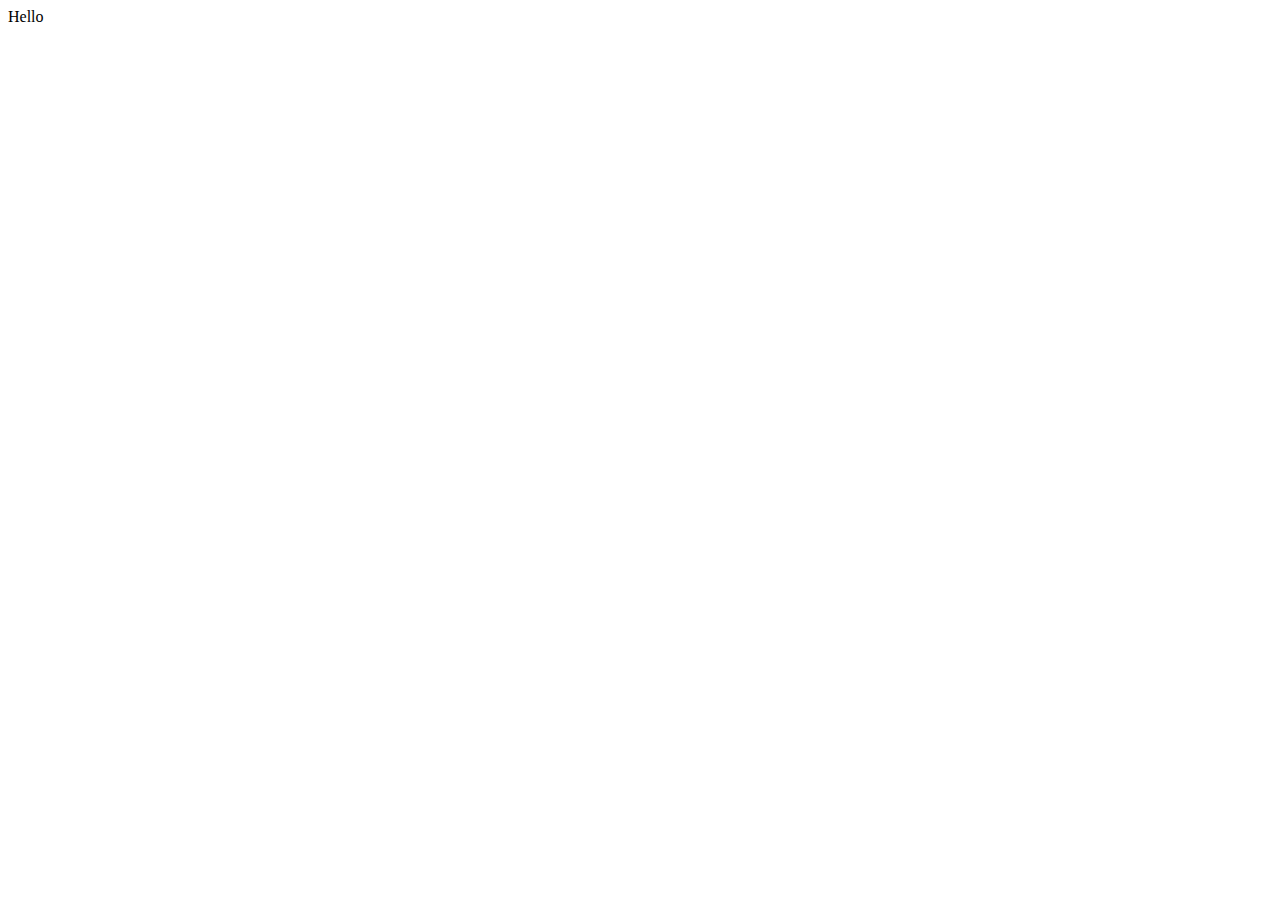
==== sub/index.html @ 3009aa45 "backup for j15" ====
<!DOCTYPE html>
<html lang="en">
<head>
    <meta charset="UTF-8">
    <meta http-equiv="X-UA-Compatible" content="IE=edge">
    <meta name="viewport" content="width=device-width, initial-scale=1.0">
    <title>Syllabus search</title>
</head>
<body>
    <div class="title">Hello</div>
</body>
</html>
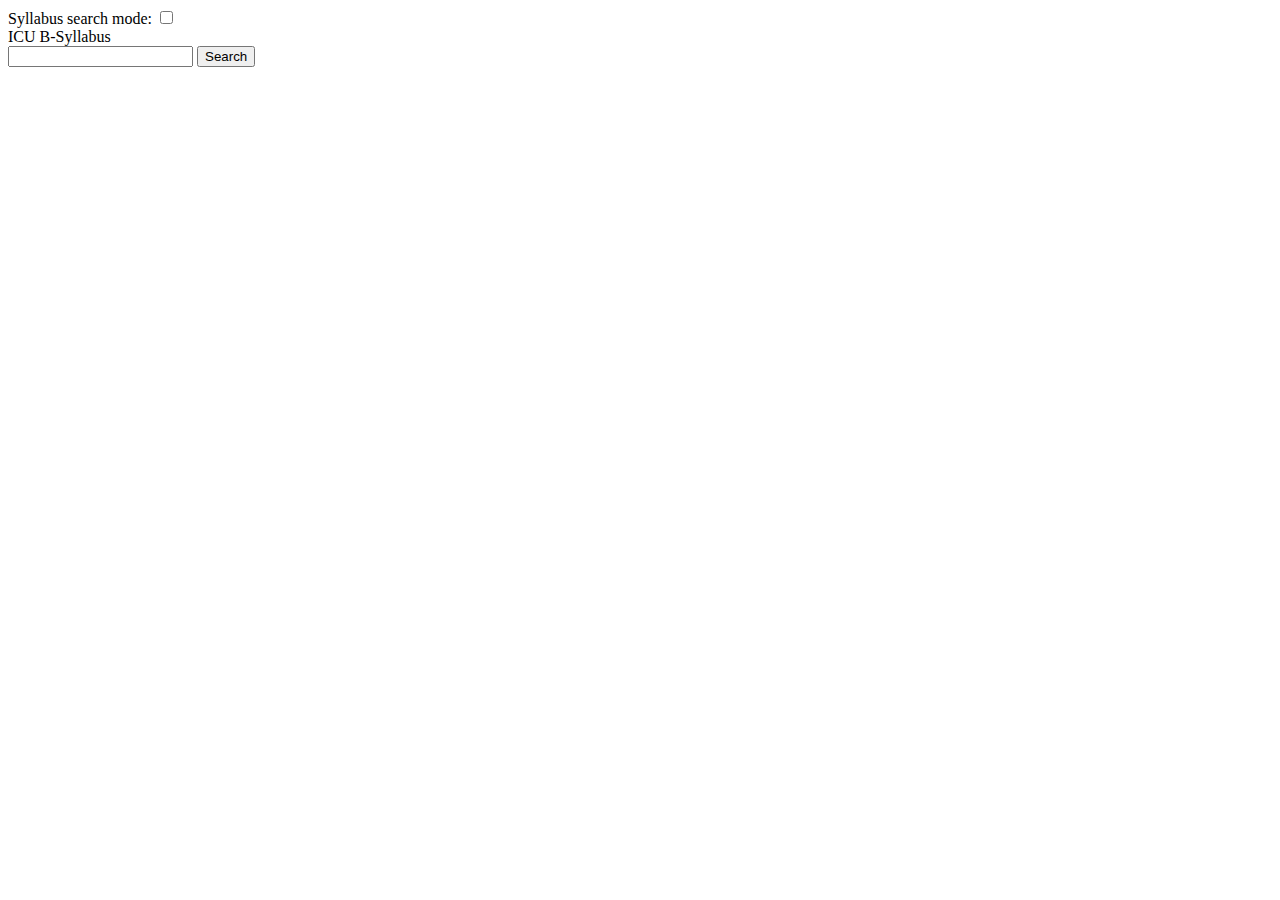
==== commit 4330b8bd: "with html markup" ====
--- a/sub/index.html
+++ b/sub/index.html
@@ -4,9 +4,36 @@
     <meta charset="UTF-8">
     <meta http-equiv="X-UA-Compatible" content="IE=edge">
     <meta name="viewport" content="width=device-width, initial-scale=1.0">
-    <title>Syllabus search</title>
+<!--    <link rel="preconnect" href="https://fonts.googleapis.com">
+<link rel="preconnect" href="https://fonts.gstatic.com" crossorigin>
+<link href="https://fonts.googleapis.com/css2?family=M+PLUS+1:wght@300;400;500;600;700&family=Noto+Sans+JP:wght@400;500;700&family=Zen+Kaku+Gothic+New:wght@400;500;700&display=swap" rel="stylesheet">-->
+<link rel="stylesheet" href="./style.css">
+    <script src="./index.js" defer></script>
+    <title>Course Search</title>
 </head>
 <body>
-    <div class="title">Hello</div>
+    <div class="headder">
+        <div class="mode-check" style="display:flex">
+            <label>
+                Syllabus search mode:
+                <input type="checkbox" name="courseSearch" id="switch">
+            </label>
+        </div>
+    </div>
+
+    <div class="site-title">ICU B-Syllabus</div>
+    <div class="container" id="container">
+        <div class="search">
+            <input type="text" class="main-search" id="search">
+            <button class="search-button" id="searchButton">Search</button>
+            
+        </div>
+        <div class="target" id="target"></div>
+        
+
+
+
+        
+    </div>
 </body>
 </html>